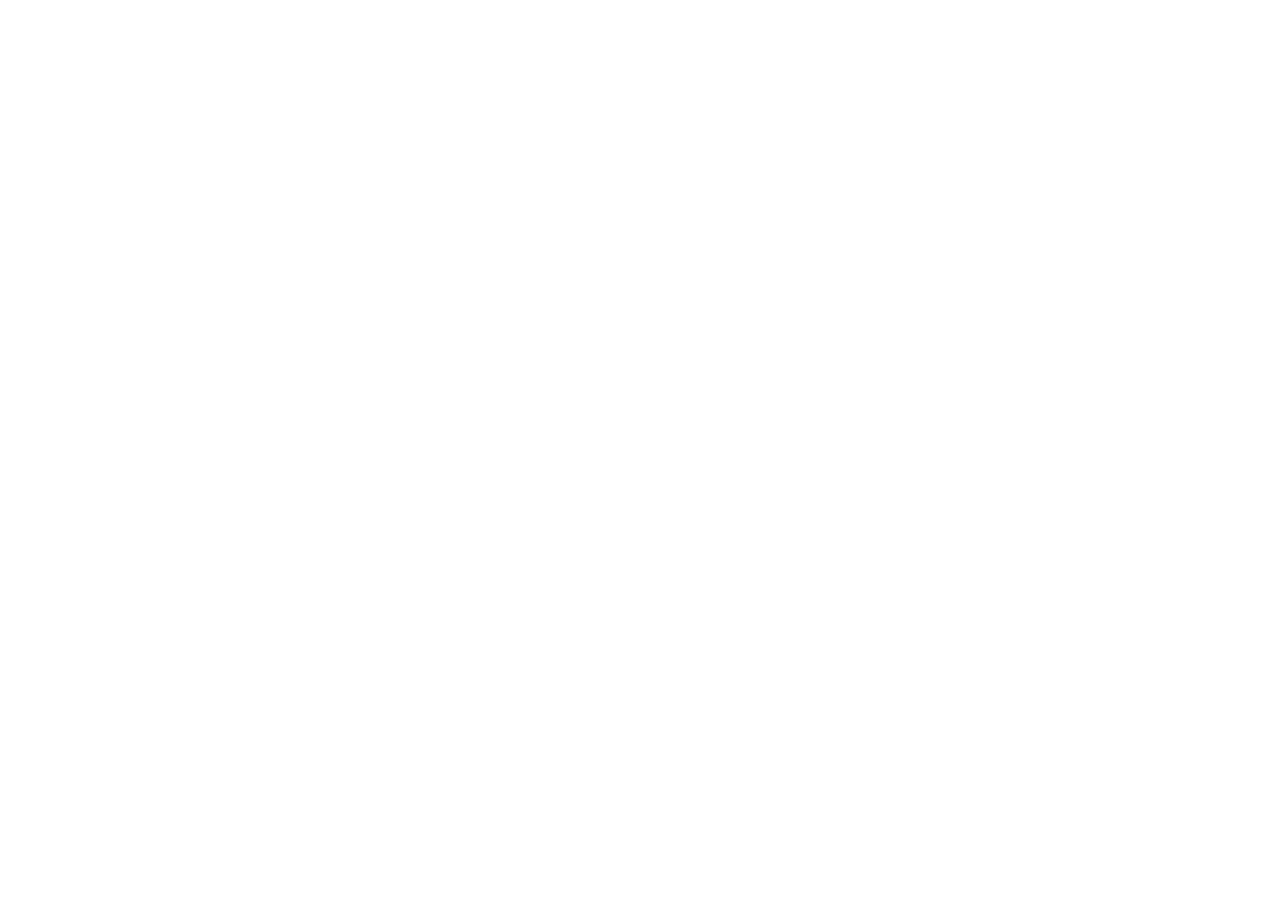
==== index.html @ 508ae2c3 "Atualização do arquivo README" ====
<!DOCTYPE html>
<html lang="pt-br">
<head>
        <meta charset="UTF-8">
        <meta http-equiv="X-UA-Compatible" content="IE=edge">
        <meta name="viewport" content="width=device-width, initial-scale=1.0">
        <meta name="description" content="PAGINA DESTINTA A APRENDIZAGEM DO CURSO HTML">
        <meta name="keywords" content="html,css, javascript, marketing digital, senai">
        <meta name="author" content="Nicolas Jean Santos">
        <title>CURSO DE CRIAÇÃO DE PAGINA</title>
    </head>
    <body>
        
    </body>
</html>
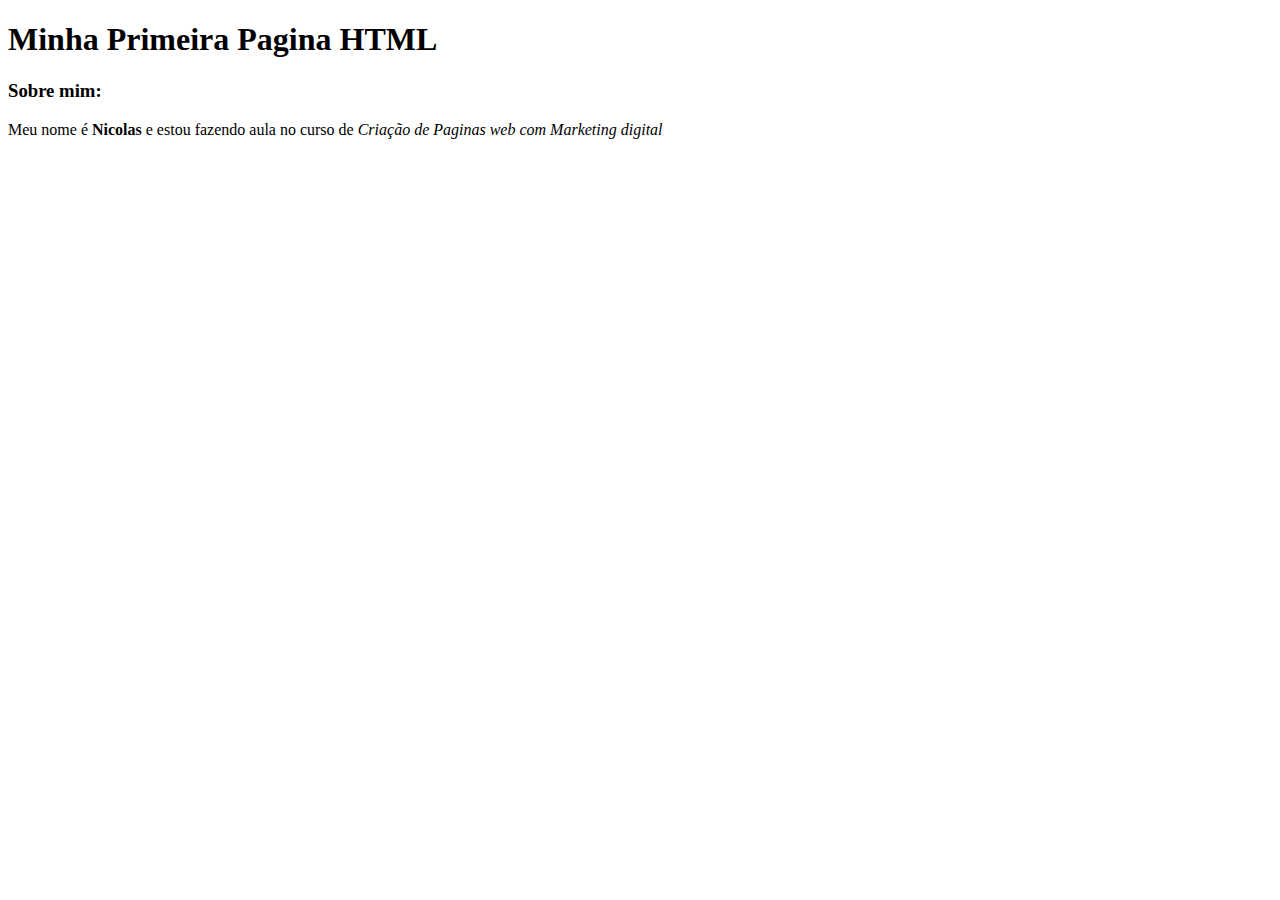
==== commit 8bb4ab1e: "adicionando tag de texto" ====
--- a/index.html
+++ b/index.html
@@ -10,6 +10,8 @@
         <title>CURSO DE CRIAÇÃO DE PAGINA</title>
     </head>
     <body>
-        
+        <h1>Minha Primeira Pagina HTML</h1>
+        <h3>Sobre mim:</h3>
+        <p>Meu nome é <strong>Nicolas</strong> e estou fazendo aula no curso de <em>Criação de Paginas web com Marketing digital</em></p>
     </body>
 </html>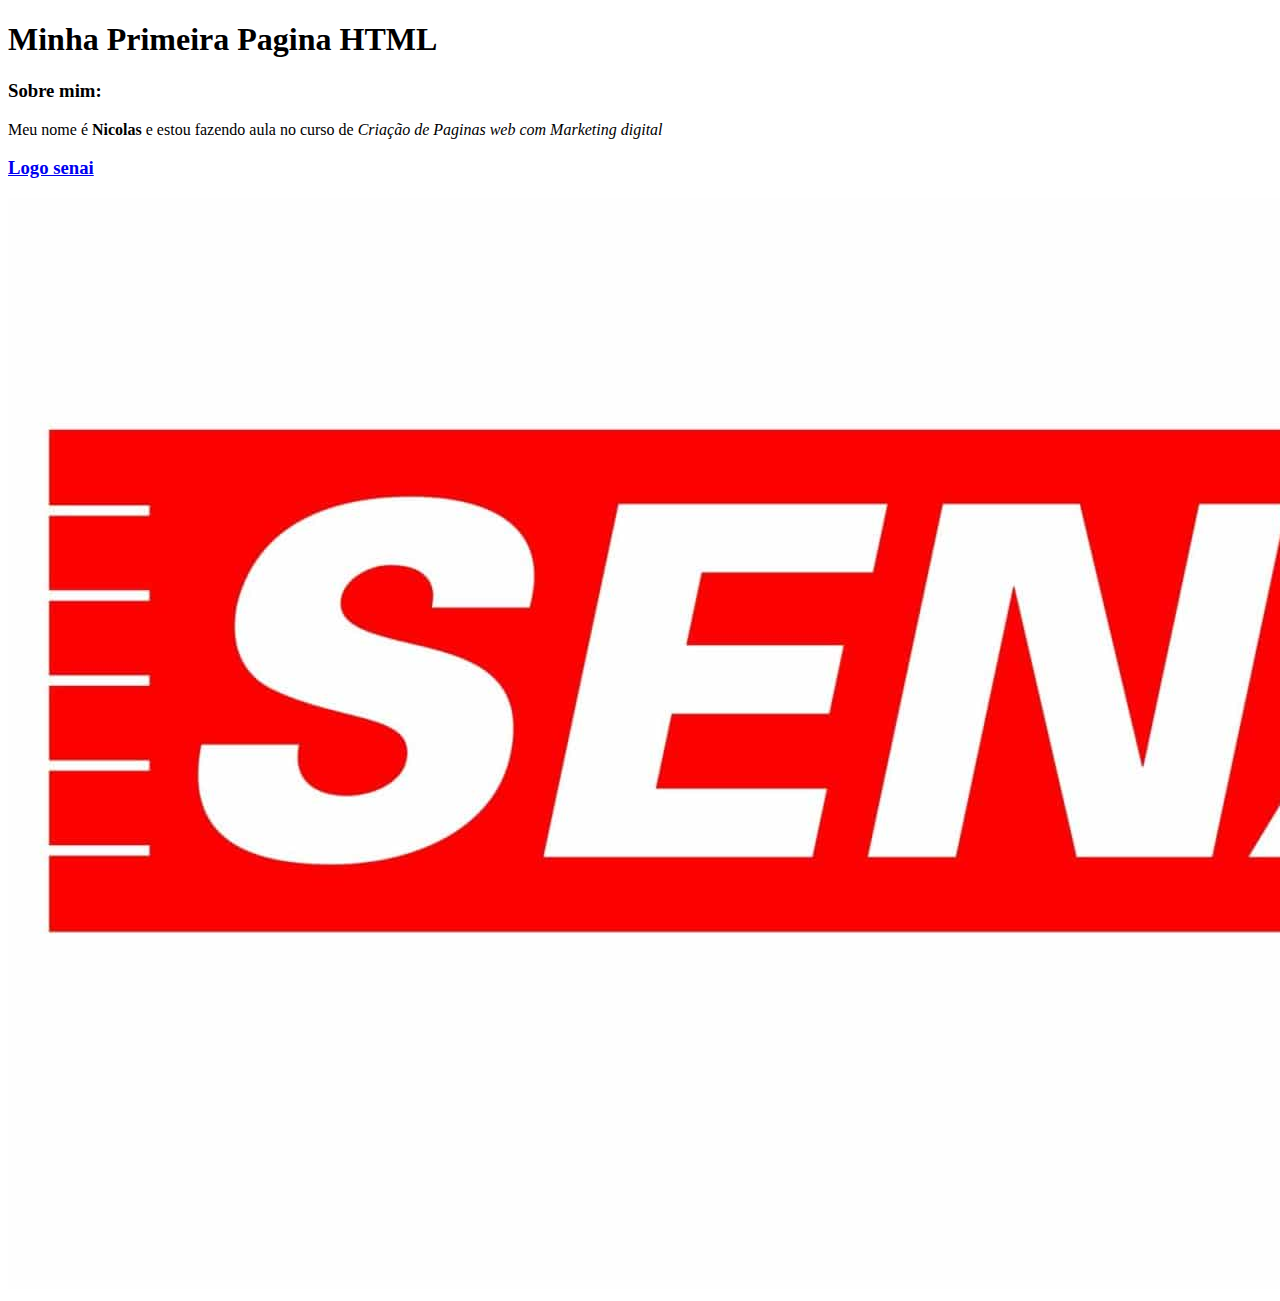
==== commit eff8d0ae: "adicionando tag de imagens e link" ====
--- a/index.html
+++ b/index.html
@@ -13,5 +13,8 @@
         <h1>Minha Primeira Pagina HTML</h1>
         <h3>Sobre mim:</h3>
         <p>Meu nome é <strong>Nicolas</strong> e estou fazendo aula no curso de <em>Criação de Paginas web com Marketing digital</em></p>
+
+        <a href="https://www.sp.senai.br" target="_blank"><h3>Logo senai</h3></a>
+        <img src="img/senai-scaled.jpg" alt="Logo da empresa senai">
     </body>
 </html>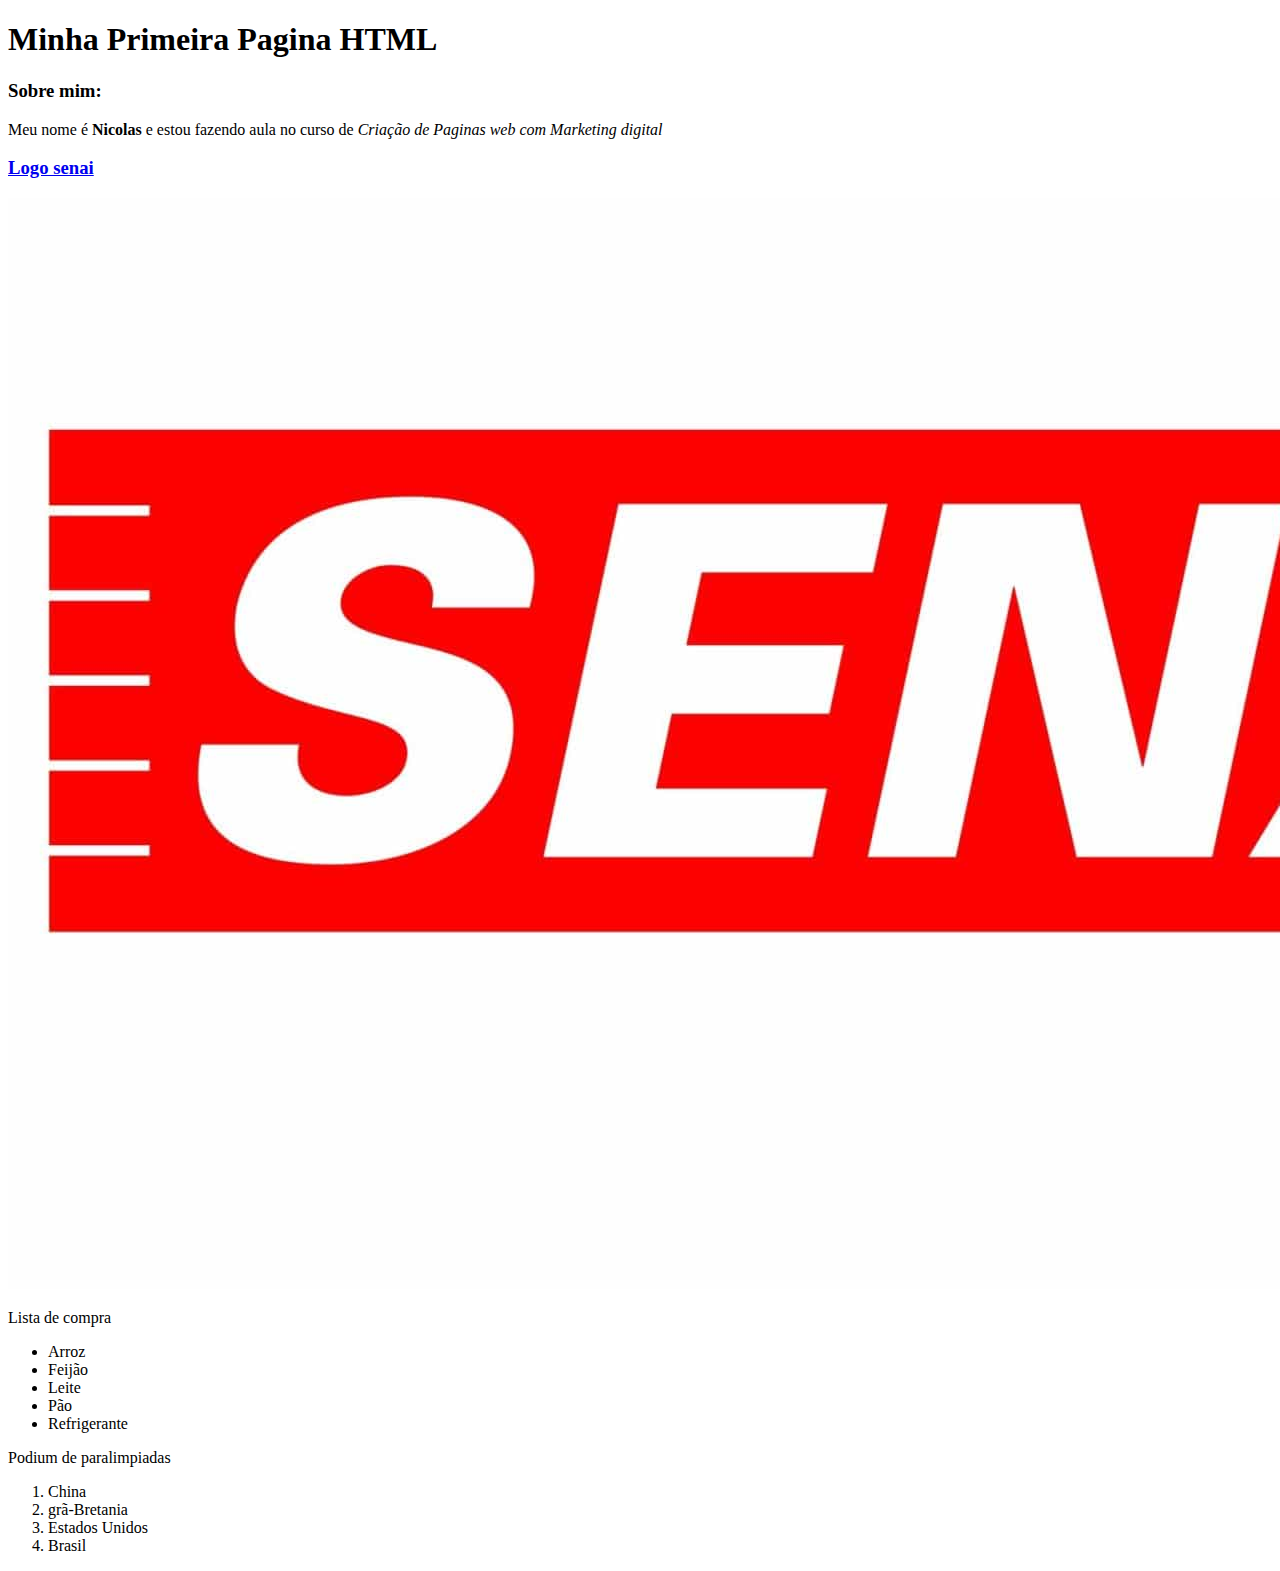
==== commit 093cc9fb: "incluindo tags de lista ordendas e não ordenada" ====
--- a/index.html
+++ b/index.html
@@ -13,8 +13,26 @@
         <h1>Minha Primeira Pagina HTML</h1>
         <h3>Sobre mim:</h3>
         <p>Meu nome é <strong>Nicolas</strong> e estou fazendo aula no curso de <em>Criação de Paginas web com Marketing digital</em></p>
-
+        
         <a href="https://www.sp.senai.br" target="_blank"><h3>Logo senai</h3></a>
         <img src="img/senai-scaled.jpg" alt="Logo da empresa senai">
+        <!-- Lista não Ordenada-->
+        <p> Lista de compra </p>
+        <ul>
+            <li>Arroz</li>
+            <li>Feijão</li>
+            <li>Leite</li>
+            <li>Pão</li>
+            <li>Refrigerante</li>
+        </ul>
+        
+        <!-- Lista Ordenada-->
+        <p>Podium de paralimpiadas</p>
+        <ol>
+            <li>China</li>
+            <li>grã-Bretania</li>
+            <li>Estados Unidos</li>
+            <li>Brasil</li>
+        </ol>
     </body>
 </html>